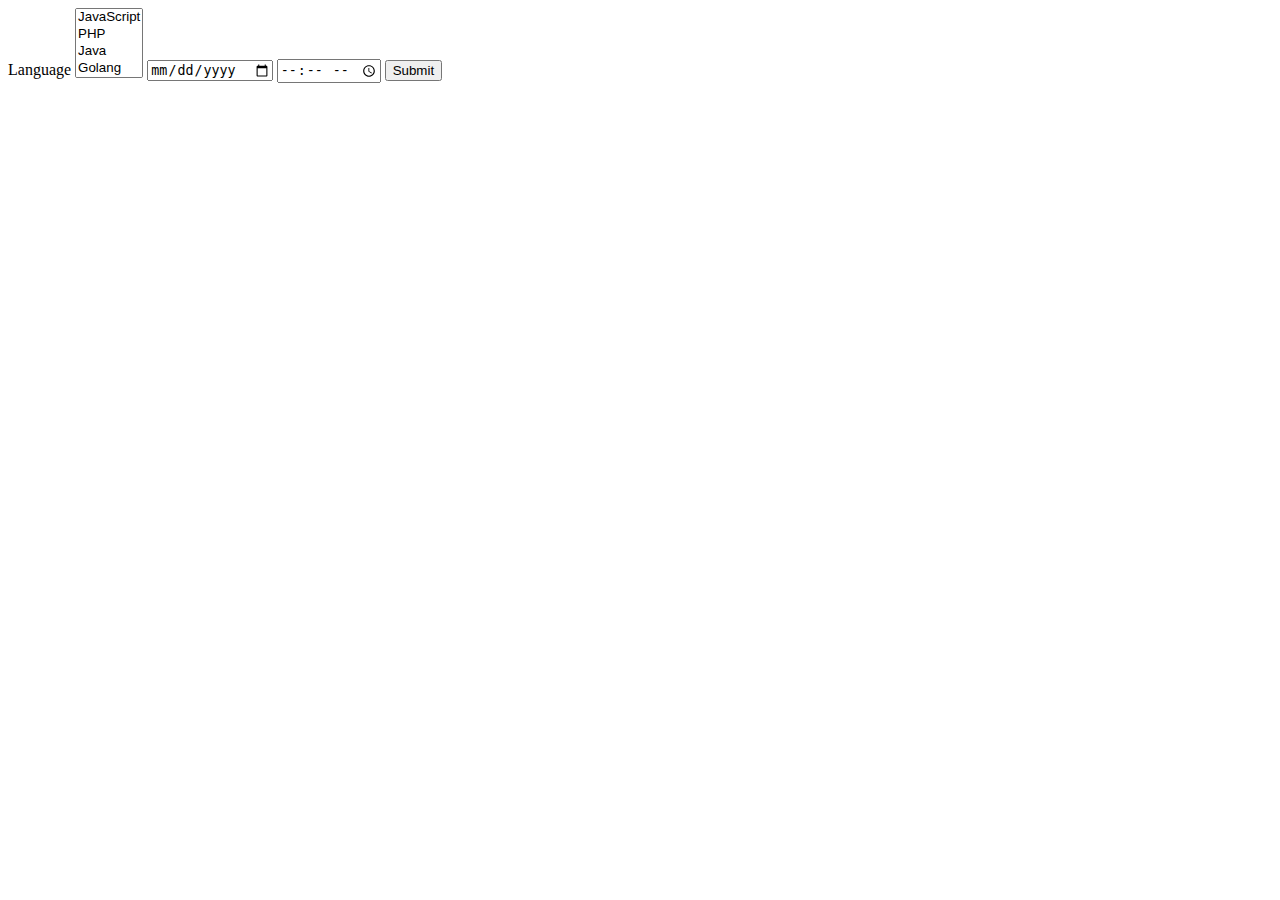
==== selectOption.html @ bc493353 "render" ====
<!DOCTYPE html>
<html lang="en">
  <head>
    <meta charset="UTF-8" />
    <meta name="viewport" content="width=device-width, initial-scale=1.0" />
    <title>Select Test</title>
    <script></script>
  </head>
  <body>
    <form action="#">
      <label for="lang">Language</label>
      <select name="languages" id="lang" multiple>
        <option value="javascript">JavaScript</option>
        <option value="php">PHP</option>
        <option value="java">Java</option>
        <option value="golang">Golang</option>
        <option value="python">Python</option>
        <option value="c#">C#</option>
        <option value="C++">C++</option>
        <option value="erlang">Erlang</option>
      </select>
      <input type="date" id="date" />
      <input type="time" id="time" />
      <input type="submit" value="Submit" />
    </form>

    <div></div>
  </body>
</html>
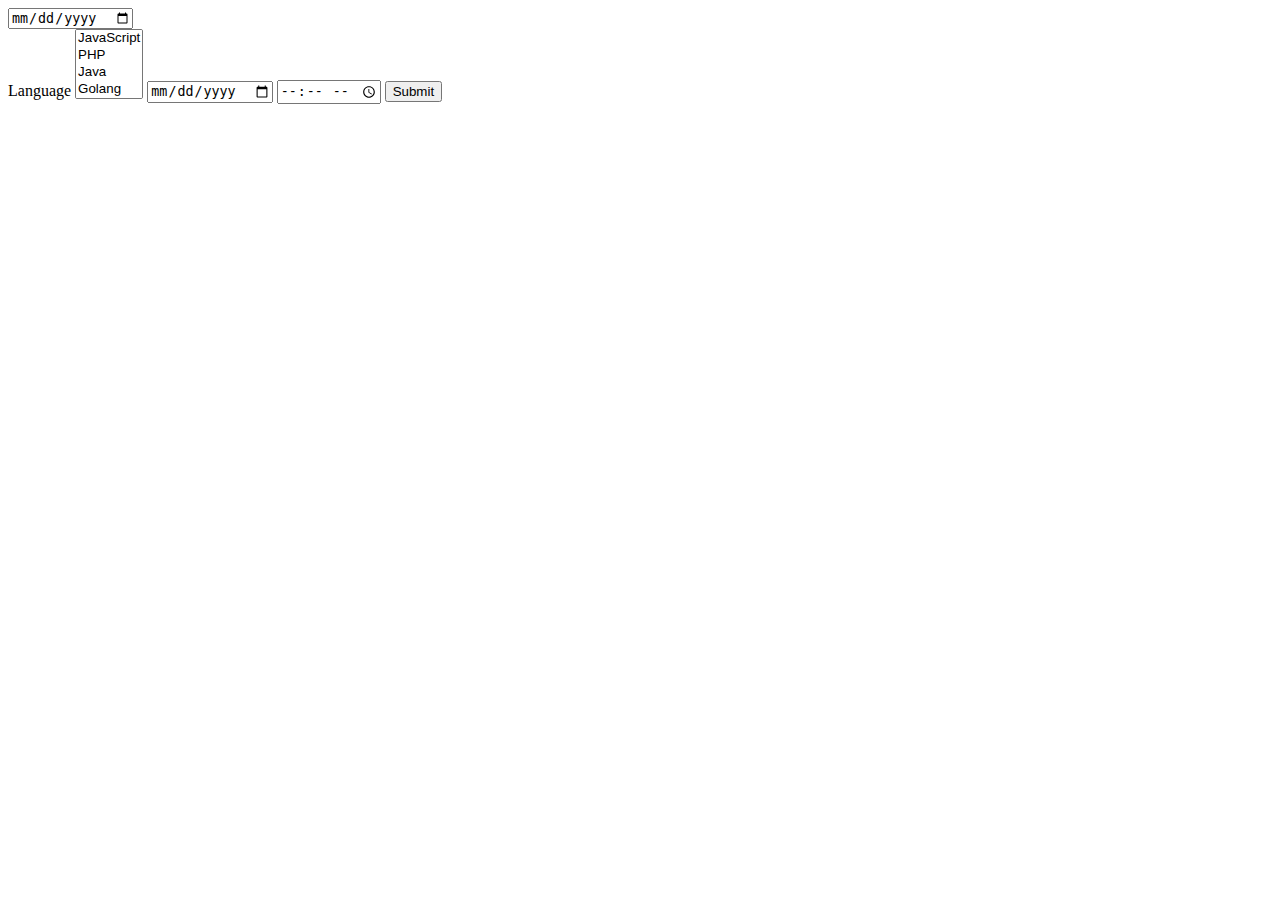
==== commit bbfac3b3: "add func : 회의실 동적 렌더링" ====
--- a/selectOption.html
+++ b/selectOption.html
@@ -7,6 +7,7 @@
     <script></script>
   </head>
   <body>
+    <input type="date" />
     <form action="#">
       <label for="lang">Language</label>
       <select name="languages" id="lang" multiple>
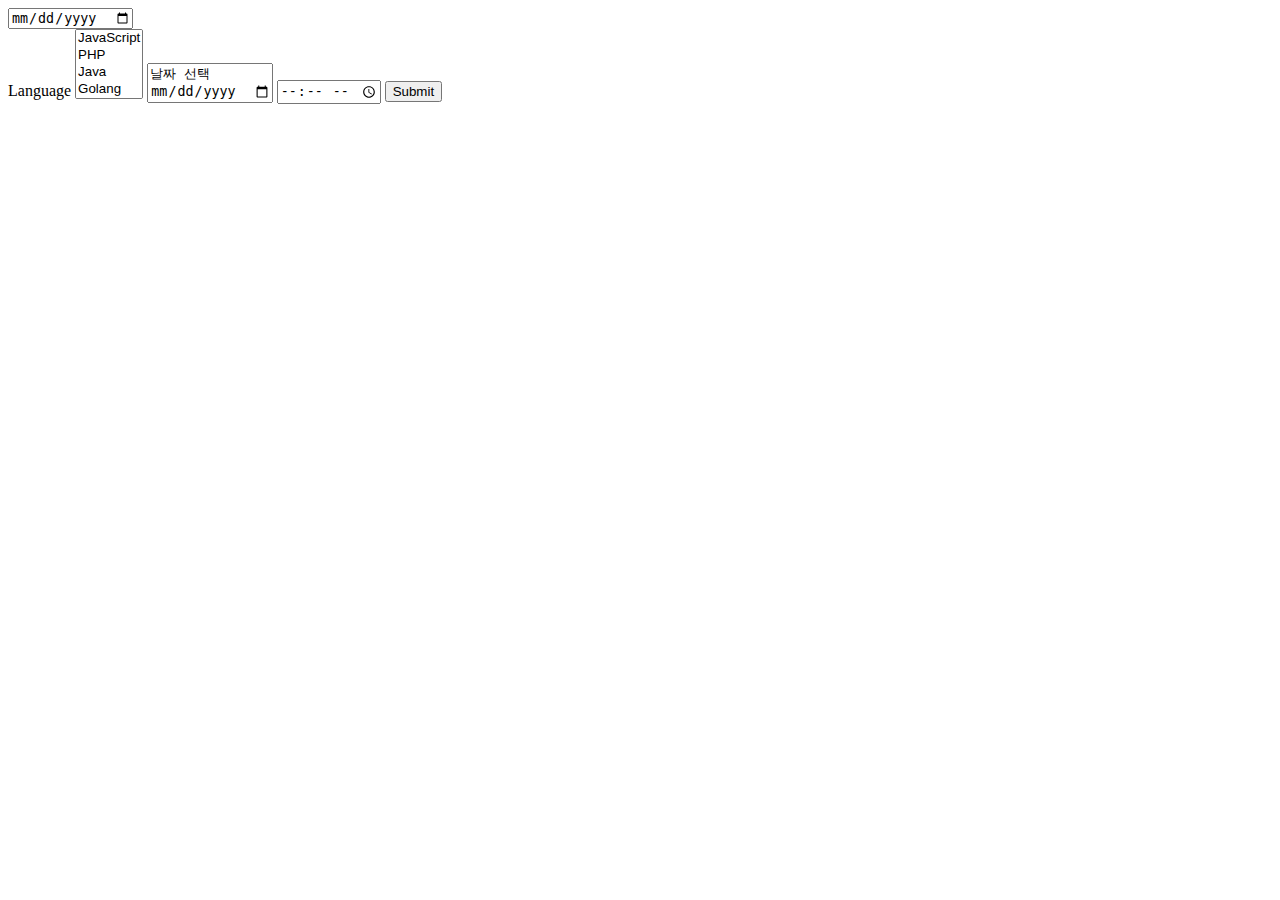
==== commit 461f4ecb: "form complete" ====
--- a/selectOption.html
+++ b/selectOption.html
@@ -4,7 +4,16 @@
     <meta charset="UTF-8" />
     <meta name="viewport" content="width=device-width, initial-scale=1.0" />
     <title>Select Test</title>
-    <script></script>
+    <style>
+      input[type="date"]::before {
+        content: attr(data-placeholder);
+        width: 100%;
+      }
+      input[type="date"]:focus::before,
+      input[type="date"]:valid::before {
+        display: none;
+      }
+    </style>
   </head>
   <body>
     <input type="date" />
@@ -20,7 +29,7 @@
         <option value="C++">C++</option>
         <option value="erlang">Erlang</option>
       </select>
-      <input type="date" id="date" />
+      <input type="date" id="date" data-placeholder="날짜 선택" required />
       <input type="time" id="time" />
       <input type="submit" value="Submit" />
     </form>
